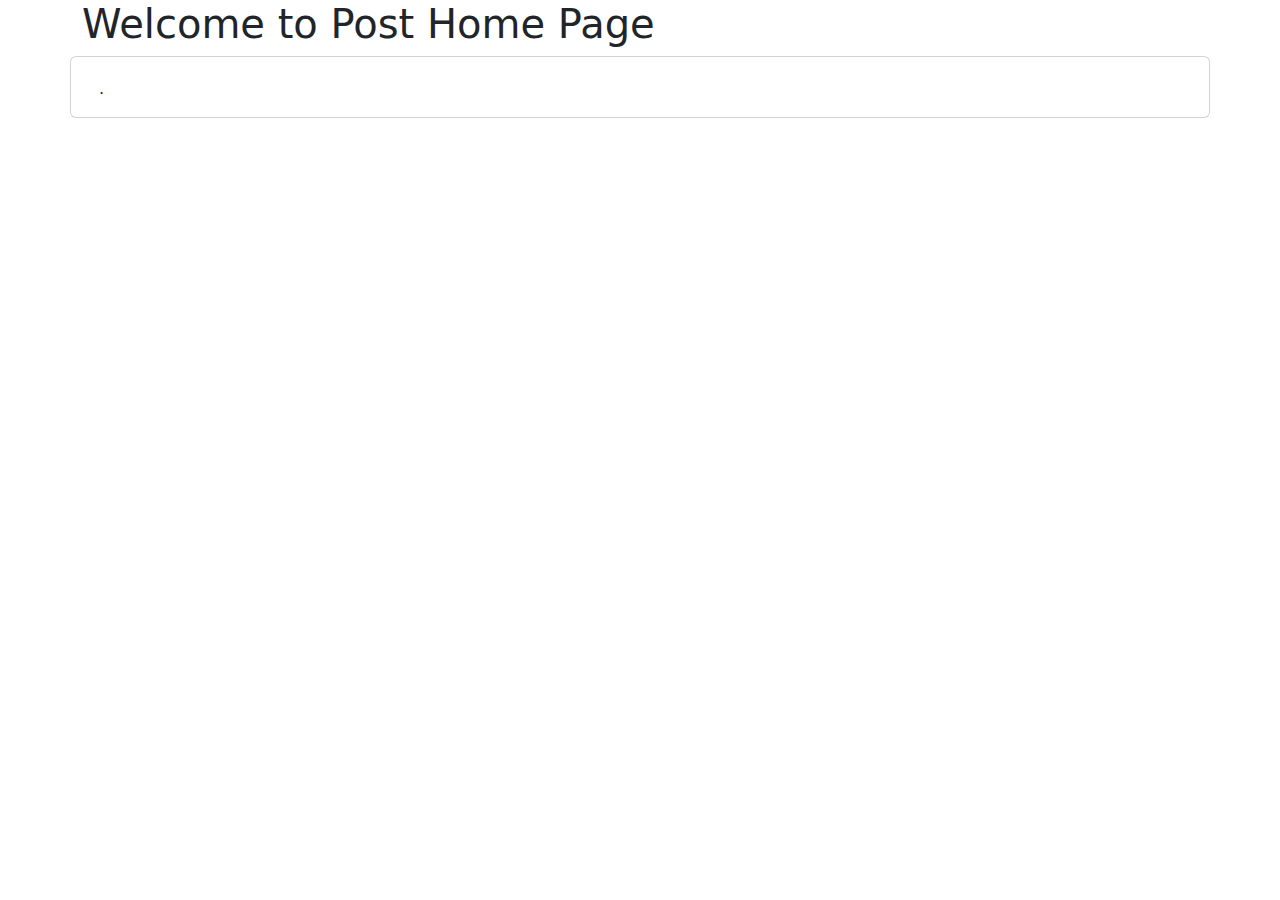
==== src/main/resources/templates/posts/postIndex.html @ 6d7b33a8 "added" ====
<!DOCTYPE html>
<html lang="en">
<head>
    <meta charset="UTF-8">
    <meta name="viewport" content="width=device-width, initial-scale=1.0">
    <meta http-equiv="X-UA-Compatible" content="ie=edge">
    <title>HTML 5 Boilerplate</title>
    <link rel="stylesheet" href="style.css">

    <link href="https://cdn.jsdelivr.net/npm/bootstrap@5.3.3/dist/css/bootstrap.min.css" rel="stylesheet"
          integrity="sha384-QWTKZyjpPEjISv5WaRU9OFeRpok6YctnYmDr5pNlyT2bRjXh0JMhjY6hW+ALEwIH" crossorigin="anonymous">
    <script src="http://localhost:8080/livereload.js"></script>

</head>
<body>

<div class="container">

    <h1>Welcome to Post Home Page</h1>


    <div class="row" th:each="post:${posts}">

        <div class="card">
            <div class="card-body">
                <h5 class="card-title" th:text="${post.title}"></h5>
                <h6 class="card-subtitle mb-2 text-body-secondary" th:text="${post.body}"></h6>
                <p class="card-text" th:text="${post.description}">.</p>
            </div>
        </div>

    </div>

</div>

</body>
</html>
---- src/main/resources/templates/posts/style.css ----
container{
background-color: white;
}
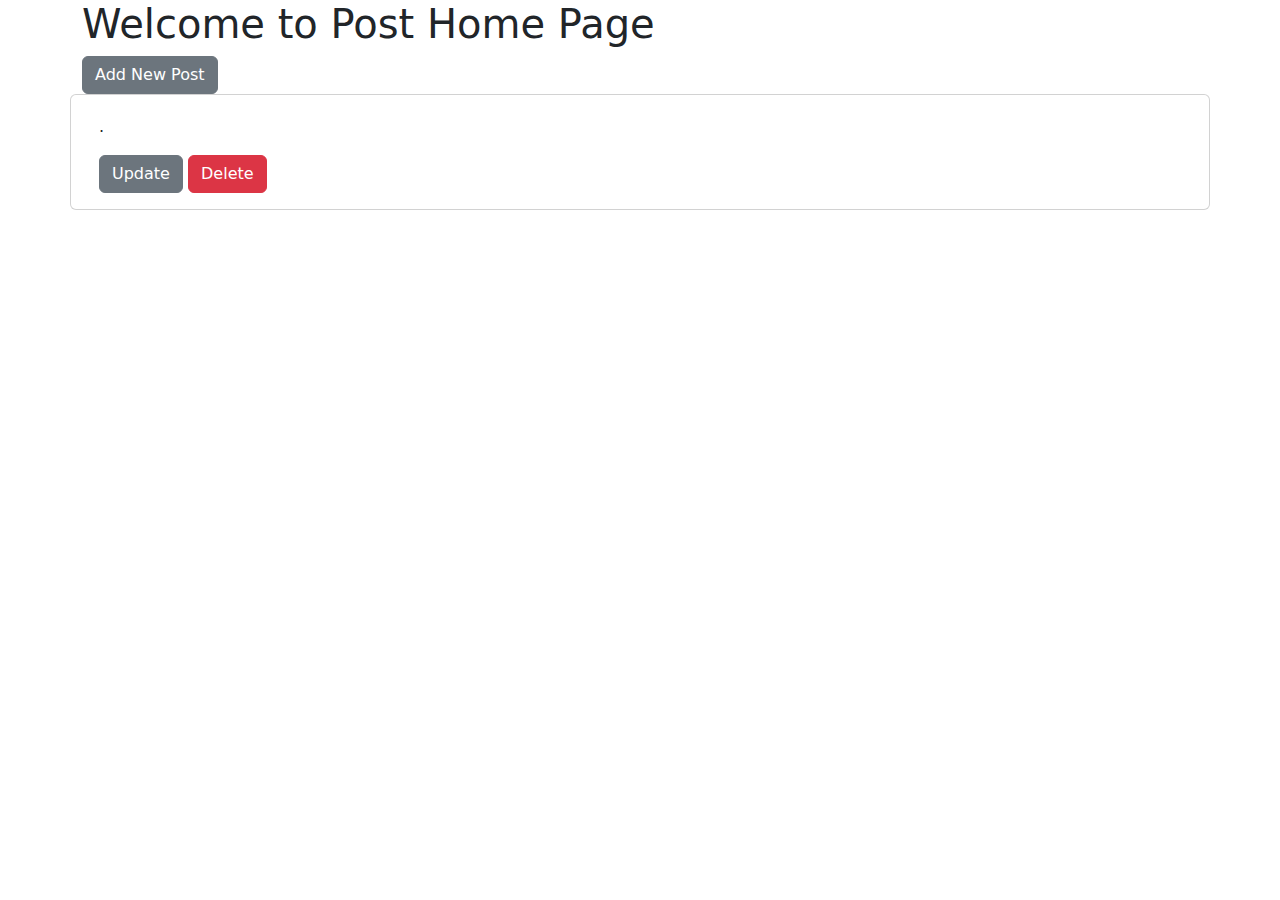
==== commit e61d97c6: "update functions" ====
--- a/src/main/resources/templates/posts/postIndex.html
+++ b/src/main/resources/templates/posts/postIndex.html
@@ -18,17 +18,20 @@
 
     <h1>Welcome to Post Home Page</h1>
 
+    <a href="/posts/create" class = "btn btn-secondary"> Add New Post</a>
 
     <div class="row" th:each="post:${posts}">
-
         <div class="card">
             <div class="card-body">
                 <h5 class="card-title" th:text="${post.title}"></h5>
                 <h6 class="card-subtitle mb-2 text-body-secondary" th:text="${post.body}"></h6>
                 <p class="card-text" th:text="${post.description}">.</p>
+                <a th:href="@{'update/'+ ${post.id}}"> <button class = "btn btn-secondary">Update</button></a>
+
+                <a th:href="@{'delete/'+ ${post.id}}"> <button class = "btn btn-danger">Delete</button></a>
+
             </div>
         </div>
-
     </div>
 
 </div>
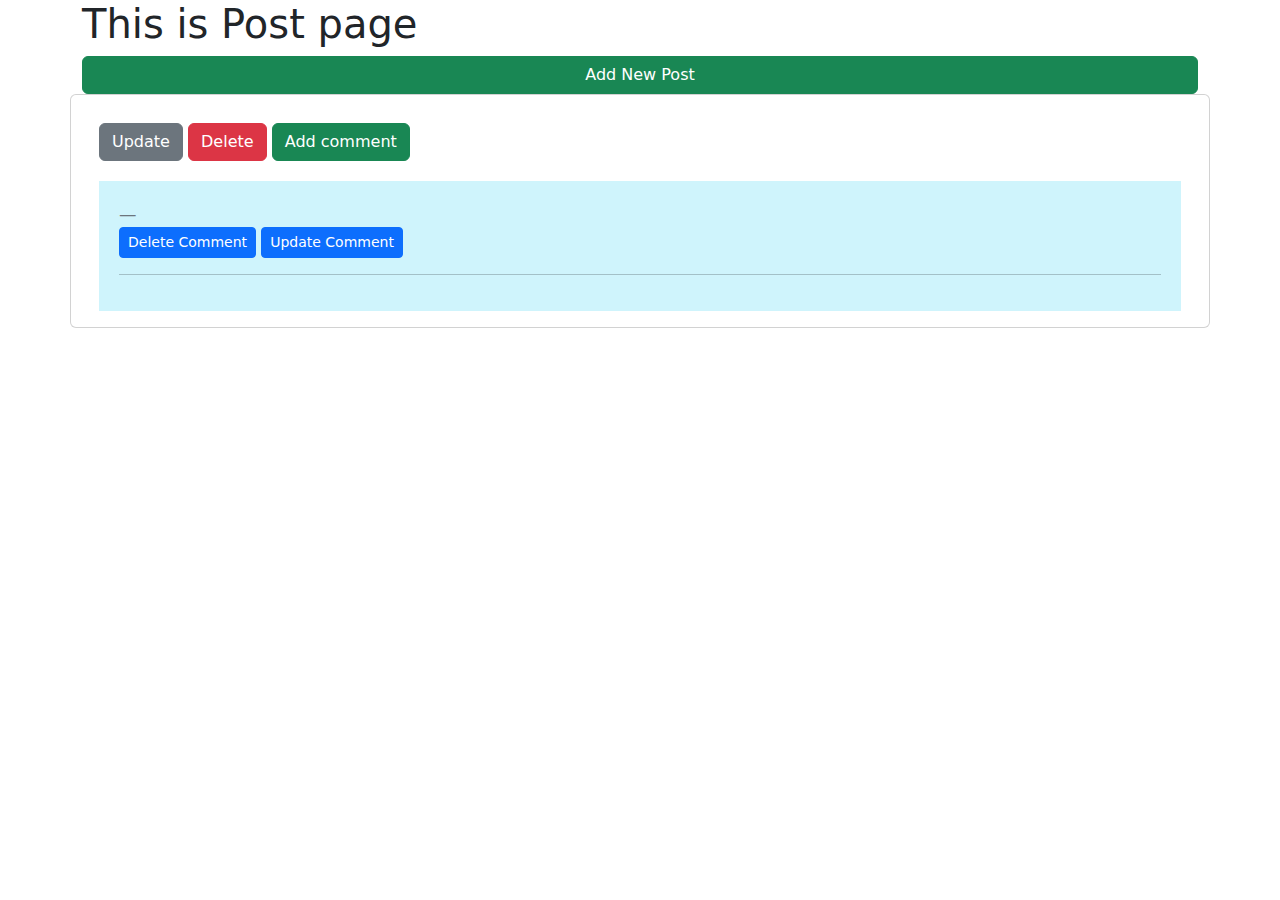
==== commit 87d61771: "service added" ====
--- a/src/main/resources/templates/posts/postIndex.html
+++ b/src/main/resources/templates/posts/postIndex.html
@@ -2,39 +2,59 @@
 <html lang="en">
 <head>
     <meta charset="UTF-8">
-    <meta name="viewport" content="width=device-width, initial-scale=1.0">
-    <meta http-equiv="X-UA-Compatible" content="ie=edge">
-    <title>HTML 5 Boilerplate</title>
-    <link rel="stylesheet" href="style.css">
-
+    <title>Title</title>
     <link href="https://cdn.jsdelivr.net/npm/bootstrap@5.3.3/dist/css/bootstrap.min.css" rel="stylesheet"
           integrity="sha384-QWTKZyjpPEjISv5WaRU9OFeRpok6YctnYmDr5pNlyT2bRjXh0JMhjY6hW+ALEwIH" crossorigin="anonymous">
-    <script src="http://localhost:8080/livereload.js"></script>
-
+    <style>
+        .comment{
+        padding: 20px;
+        margin-top: 20px;
+        }
+    </style>
 </head>
 <body>
+<div class="container">
+    <h1>This is Post page</h1>
 
-<div class="container">
 
-    <h1>Welcome to Post Home Page</h1>
-
-    <a href="/posts/create" class = "btn btn-secondary"> Add New Post</a>
+    <a href="/posts/create" class="btn btn-success" style="width:100%"> Add New Post</a>
 
     <div class="row" th:each="post:${posts}">
+
         <div class="card">
+
             <div class="card-body">
                 <h5 class="card-title" th:text="${post.title}"></h5>
                 <h6 class="card-subtitle mb-2 text-body-secondary" th:text="${post.body}"></h6>
-                <p class="card-text" th:text="${post.description}">.</p>
-                <a th:href="@{'update/'+ ${post.id}}"> <button class = "btn btn-secondary">Update</button></a>
+                <p class="card-text" th:text="${post.description}"></p>
 
-                <a th:href="@{'delete/'+ ${post.id}}"> <button class = "btn btn-danger">Delete</button></a>
+                <a th:href="@{'update/' + ${post.id}}">
+                    <button class="btn btn-secondary">Update</button>
+                </a>
+                <a th:href="@{'delete/' + ${post.id}}">
+                    <button class="btn btn-danger">Delete</button>
+                </a>
+                <a th:href="@{${post.id}+'/addComment'}">
+                    <button class="btn btn-success">Add comment</button>
+                </a>
 
+                <!-- This is comment section which is display under the post -->
+                <div th:each="comment:${post.comments}" class="card-body bg-info-subtle comment">
+                    <blockquote class="blockquote mb-0">
+                        <p th:text="${comment.commentMessage}"></p>
+                        <footer class="blockquote-footer" th:text="${comment.authorName}"></footer>
+                    </blockquote>
+                    <a th:href="@{'deleteComment/' + ${post.id}}">
+                        <button class="btn btn-primary btn-sm">Delete Comment</button>
+                    </a>
+                    <a th:href="@{'updateComment/' + ${post.id}}">
+                        <button class="btn btn-primary btn-sm">Update Comment</button>
+                    </a>
+                    <hr/>
+                </div>
             </div>
         </div>
     </div>
-
 </div>
-
 </body>
 </html>